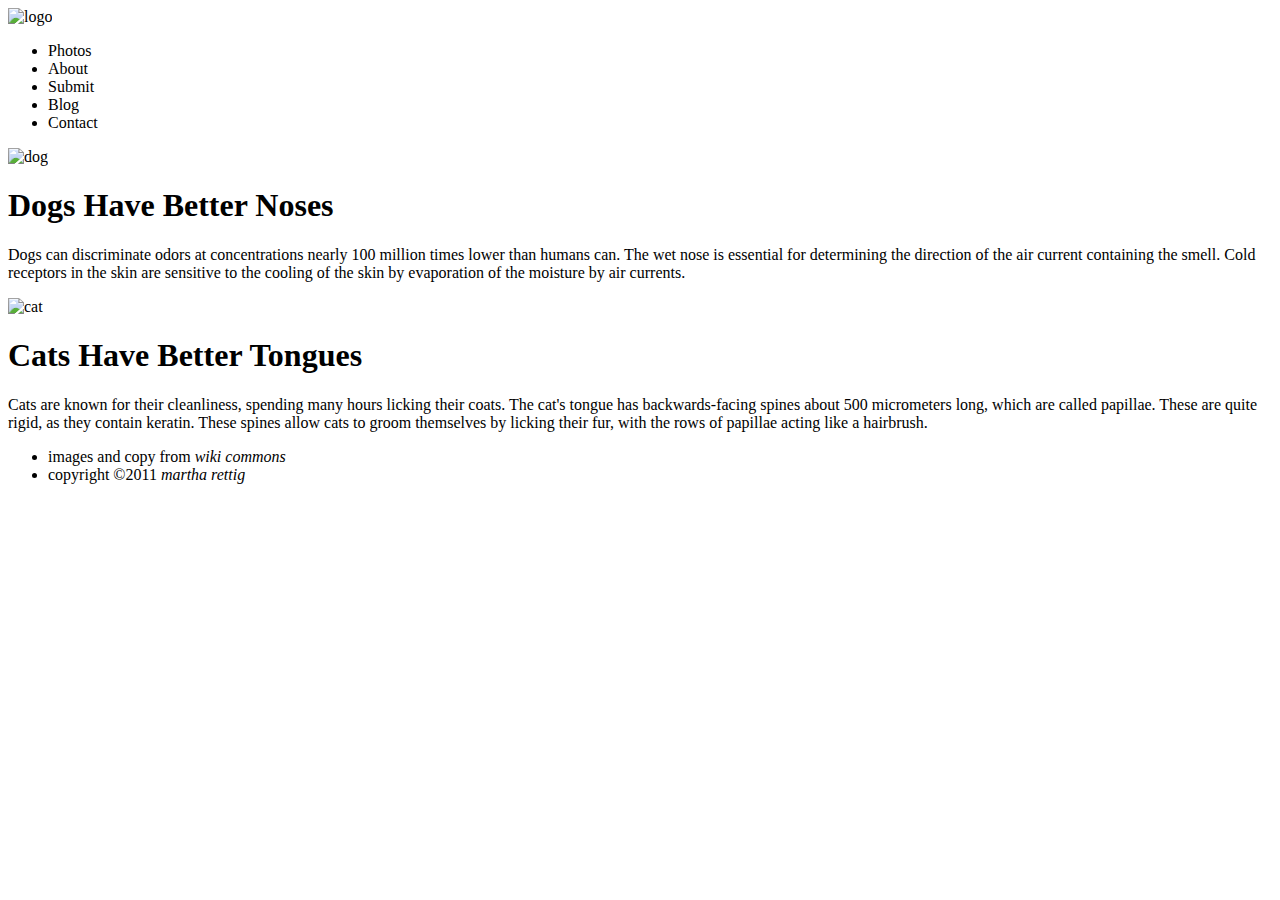
==== 02-html-chop/index.html @ beede491 "Update 02-html-chop/index.html" ====
<!DOCTYPE html>
<html>
  <head>
	<title>Dogs vs. Cats</title>
	<link href="https://raw.github.com/knivoro/knivoro.github.com/master/02-html-chop/reset.css" type="text/css" rel="stylesheet" />
  </head>
  <body>
	<header>
		<img src="http://knivoro.github.com/02-html-chop/images/dogvscat-logo.gif" alt="logo"/>
		<nav id="top-menu">
			<ul class="menu">
				<li>Photos</li>
				<li>About</li>
				<li>Submit</li>
				<li>Blog</li>
				<li>Contact</li>
			</ul>
		</nav>	
	</header>
	<section id="content">	
		<article class="dog-article">
			<img src="http://knivoro.github.com/02-html-chop/images/dog.jpg" alt="dog"/>
			<h1>Dogs Have Better Noses</h1>
			<p>Dogs can discriminate odors at concentrations nearly 100 million times lower than humans can. The wet nose is essential for determining the direction of the air current containing the smell. Cold receptors in the skin are sensitive to the cooling of the skin by evaporation of the moisture by air currents.</p>
		</article>
		<article class="cat-article">
			<img src="http://knivoro.github.com/02-html-chop/images/cat.jpg" alt="cat"/>
			<h1>Cats Have Better Tongues</h1>
			<p>Cats are known for their cleanliness, spending many hours licking their coats. The cat's tongue has backwards-facing spines about 500 micrometers long, which are called papillae. These are quite rigid, as they contain keratin. These spines allow cats to groom themselves by licking their fur, with the rows of papillae acting like a hairbrush.</p>
		</article>
	</section>	
	<footer>
		<ul>
			<li>images and copy from <em>wiki commons</em></li>
			<li>copyright &copy;2011 <em>martha rettig</em></li>
		</ul>
	</footer>			
  </body>
</html>
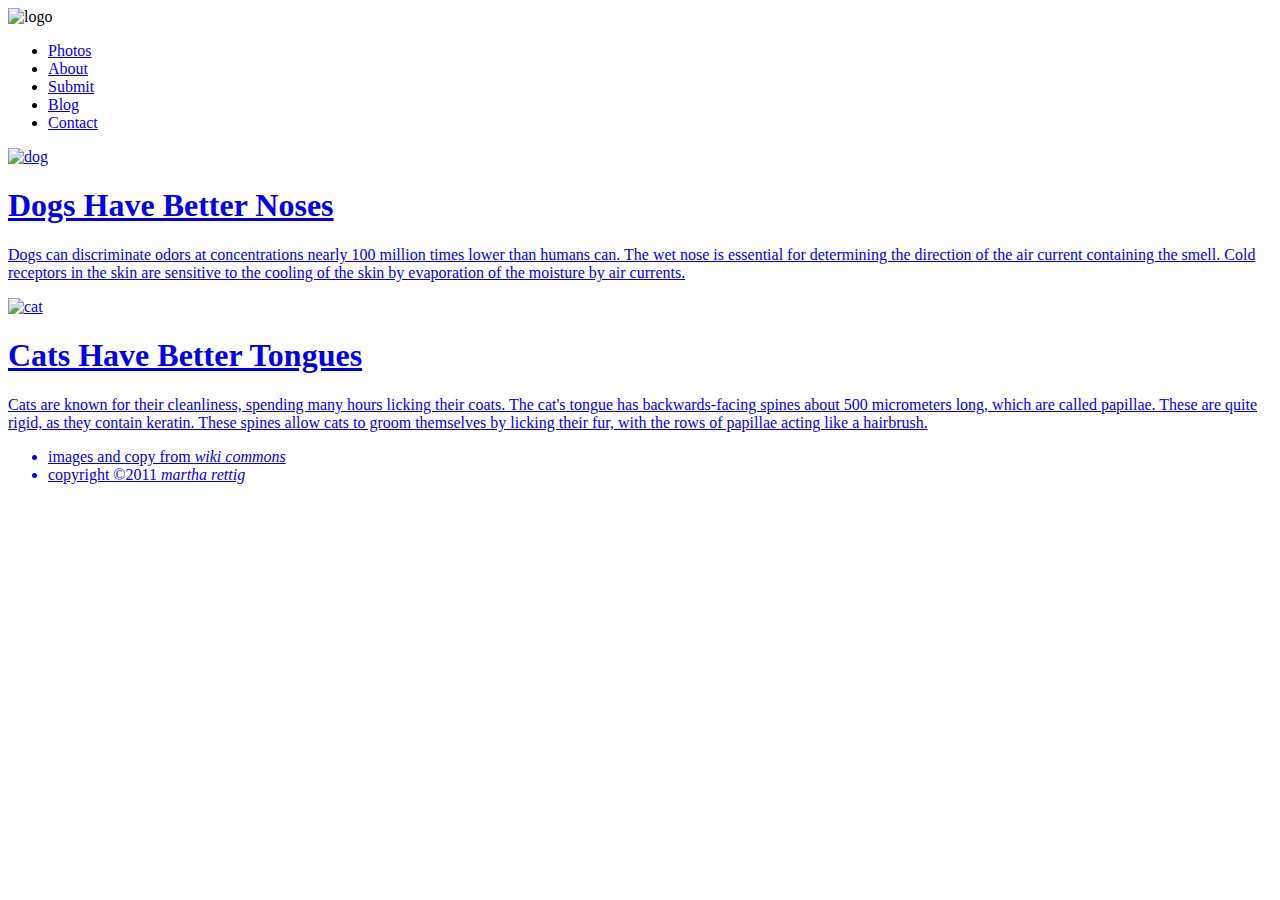
==== commit 344bf23d: "Final2" ====
--- a/02-html-chop/index.html
+++ b/02-html-chop/index.html
@@ -2,18 +2,17 @@
 <html>
   <head>
 	<title>Dogs vs. Cats</title>
-	<link href="https://raw.github.com/knivoro/knivoro.github.com/master/02-html-chop/reset.css" type="text/css" rel="stylesheet" />
   </head>
   <body>
 	<header>
 		<img src="http://knivoro.github.com/02-html-chop/images/dogvscat-logo.gif" alt="logo"/>
 		<nav id="top-menu">
 			<ul class="menu">
-				<li>Photos</li>
-				<li>About</li>
-				<li>Submit</li>
-				<li>Blog</li>
-				<li>Contact</li>
+				<li><a href="#">Photos</a></li>
+				<li><a href="#">About</li>
+				<li><a href="#">Submit</li>
+				<li><a href="#">Blog</li>
+				<li><a href="#">Contact</li>
 			</ul>
 		</nav>	
 	</header>
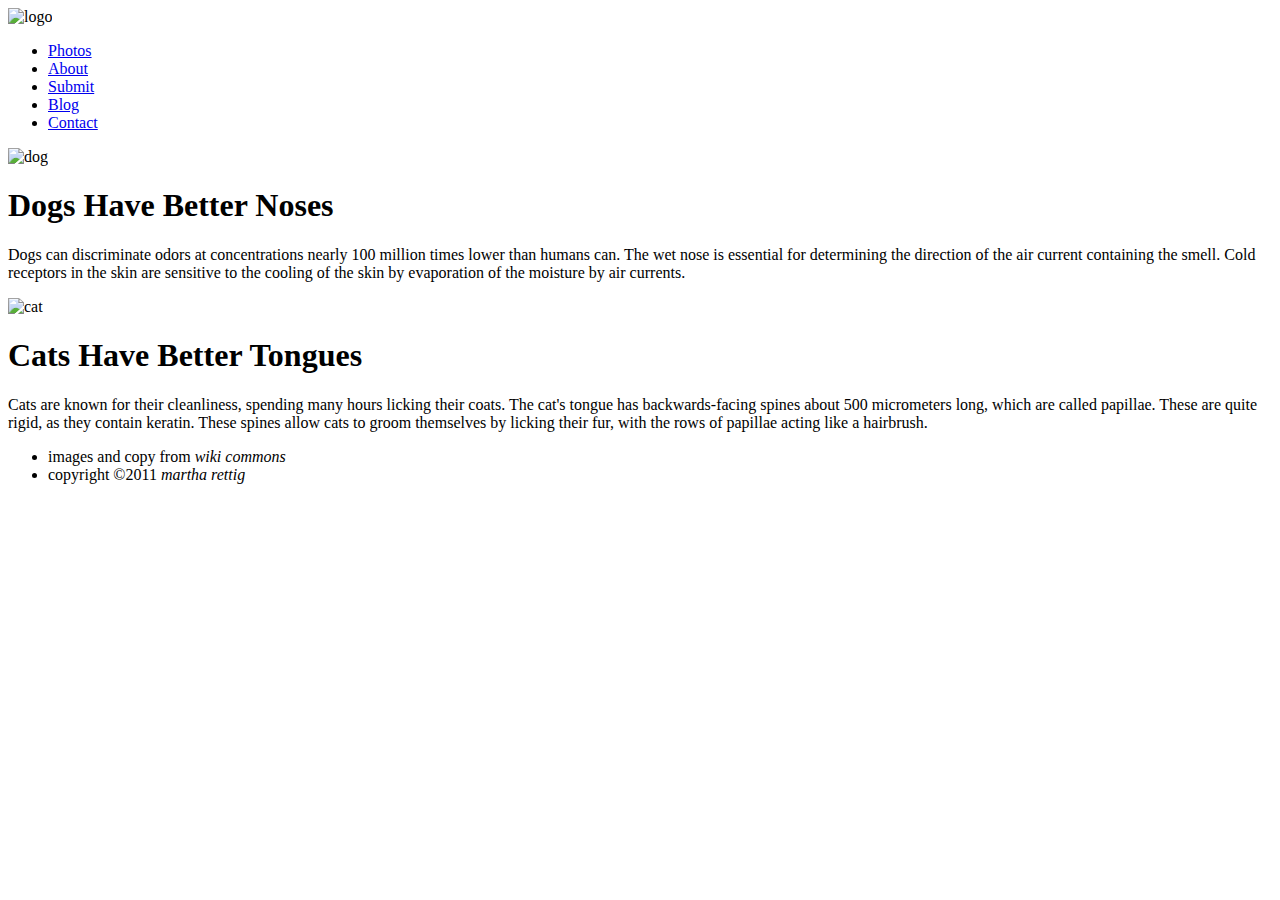
==== commit 1d11cbfe: "final3" ====
--- a/02-html-chop/index.html
+++ b/02-html-chop/index.html
@@ -9,10 +9,10 @@
 		<nav id="top-menu">
 			<ul class="menu">
 				<li><a href="#">Photos</a></li>
-				<li><a href="#">About</li>
-				<li><a href="#">Submit</li>
-				<li><a href="#">Blog</li>
-				<li><a href="#">Contact</li>
+				<li><a href="#">About</a></li>
+				<li><a href="#">Submit</a></li>
+				<li><a href="#">Blog</a></li>
+				<li><a href="#">Contact</a></li>
 			</ul>
 		</nav>	
 	</header>
